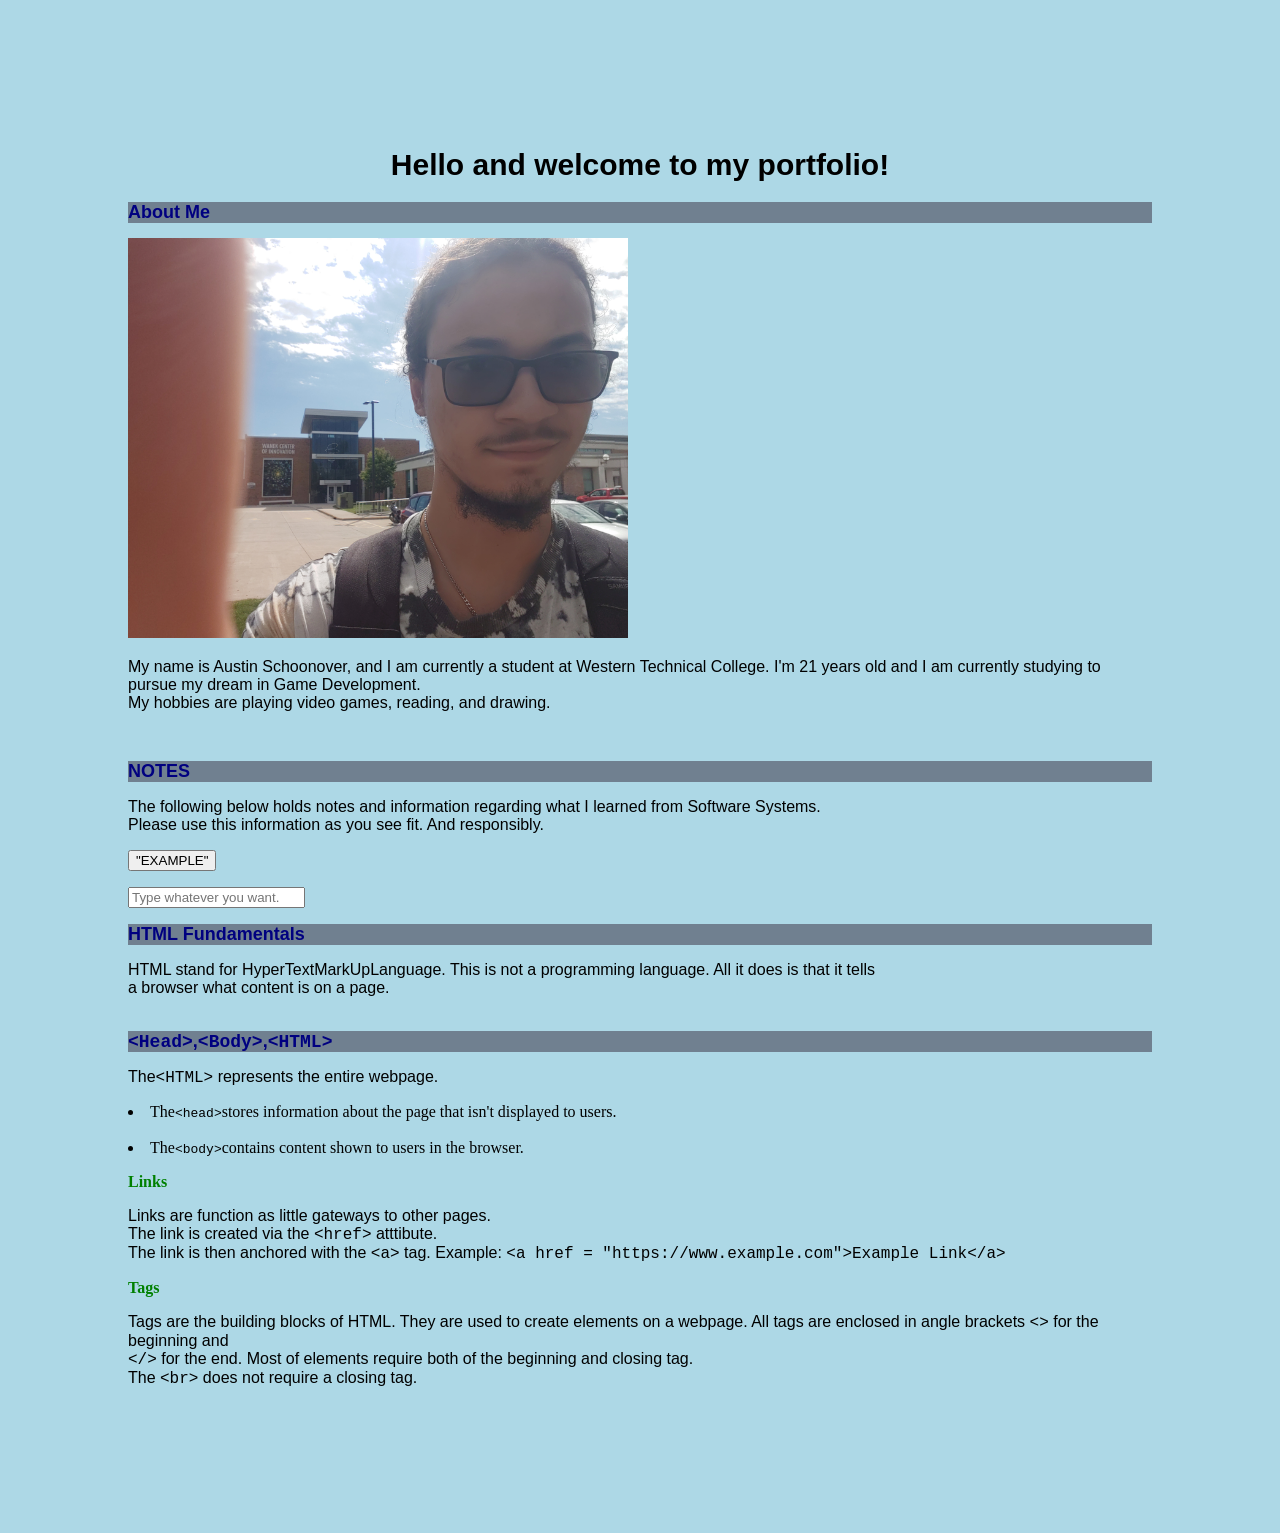
==== index.html @ fdd72aa6 "FinalProject.AustinSchoonover" ====
<!DOCTYPE html>
<html lang="en">
<head>
    <meta charset="UTF-8">
    <meta name="viewport" content="width=device-width, initial-scale=1.0">
    <link rel="stylesheet" href="css/styles.css">
    <title>Document</title>
</head>
<body>
    <div>
    <h1>Hello and welcome to my portfolio!</h1>
  

    <h2>About Me</h2>


    <img src ="images/AustinS.jpg" width = "500" height = "400" alt = "AustinS">


    <p>  
       
        My name is Austin Schoonover, and I am currently a student at Western Technical College. I'm 21 years old and I am currently 
        studying to pursue my dream in Game Development.
        <br>
        My hobbies are playing video games, reading, and drawing. 
        
    
    </p>
    </div>
        <br>
        <h2>NOTES</h2>
        <p>
        The following below holds notes and information regarding what I learned from Software Systems.
        <br>
        Please use this information as you see fit. And responsibly. 
        <br>
        </p>
       
        <button>"EXAMPLE"</button>
        <p><input type = "text" placeholder="Type whatever you want."></p>

        <h2>HTML Fundamentals</h2>
        
        <p>
            HTML stand for HyperTextMarkUpLanguage. This is not a programming language. All it does is that it tells
            <br>
            a browser what content is on a page.
            <br>
            <br>
            <div>
           <h2><code>&lt;Head&gt;</code>,<code>&lt;Body&gt;</code>,<code>&lt;HTML&gt;</code> </h2>

           <p>
            The<code>&lt;HTML&gt;</code> represents the entire webpage.
            <br>
           <li>The<code>&lt;head&gt;</code>stores information about the page that isn't displayed to users.</li>
            <br>
           <li>The<code>&lt;body&gt;</code>contains content shown to users in the browser.</li>
           </p>

           
         </div>

            
        </p>


        <h3>Links</h3>
        <p>
            Links are function as little gateways to other pages.
            <br>
            The link is created via the <code>&lt;href&gt;</code> atttibute.
            <br>
            The link is then anchored with the <code>&lt;a&gt;</code> tag.

            Example: <code>&lt;a href = "https://www.example.com"&gt;Example Link&lt;/a&gt;</code>
        
        </p>
    <h3>Tags</h3>
    <p>

        Tags are the building blocks of HTML. They are used to create elements on a webpage.
        All tags are enclosed in angle brackets <code>&lt;&gt;</code> for the beginning and
        <br>
        <code>&lt;/&gt;</code> for the end. Most of elements require both of the beginning and closing tag.
        <br>
        The <code>&lt;br&gt;</code> does not require a closing tag.
    </p>

    

   
    


   




    
    
</body>
</html>
---- css/styles.css ----
h1
{
    color: Black;
    font-family:Avantgarde, sans-serif;
    font-size:30px;
    text-align:center;
}


h2
{
    background-color: slategray;
    color: navy;
    font-family:Avantgarde, sans-serif;
    font-size: 18px;

}

h3
{
    color: green;
    font-family:Times New Roman, serif;
    font-size: 16px;
}

body
{
    background-color: lightblue;
    padding: 120px;

}

p
{
    color: black;
    font-family:Avantgarde, sans-serif;
    font-size: 16px;



}


header {
    background-color: navy;
    color: white;
    text-align: center;
    padding: 10px;
}


.info-box
{
    background-color: lightblue;
    padding: 20px;
    border: 30px solid black;
    width: 300px;
}



#csslogo
{
    margin:20px;
    height:100px;
}
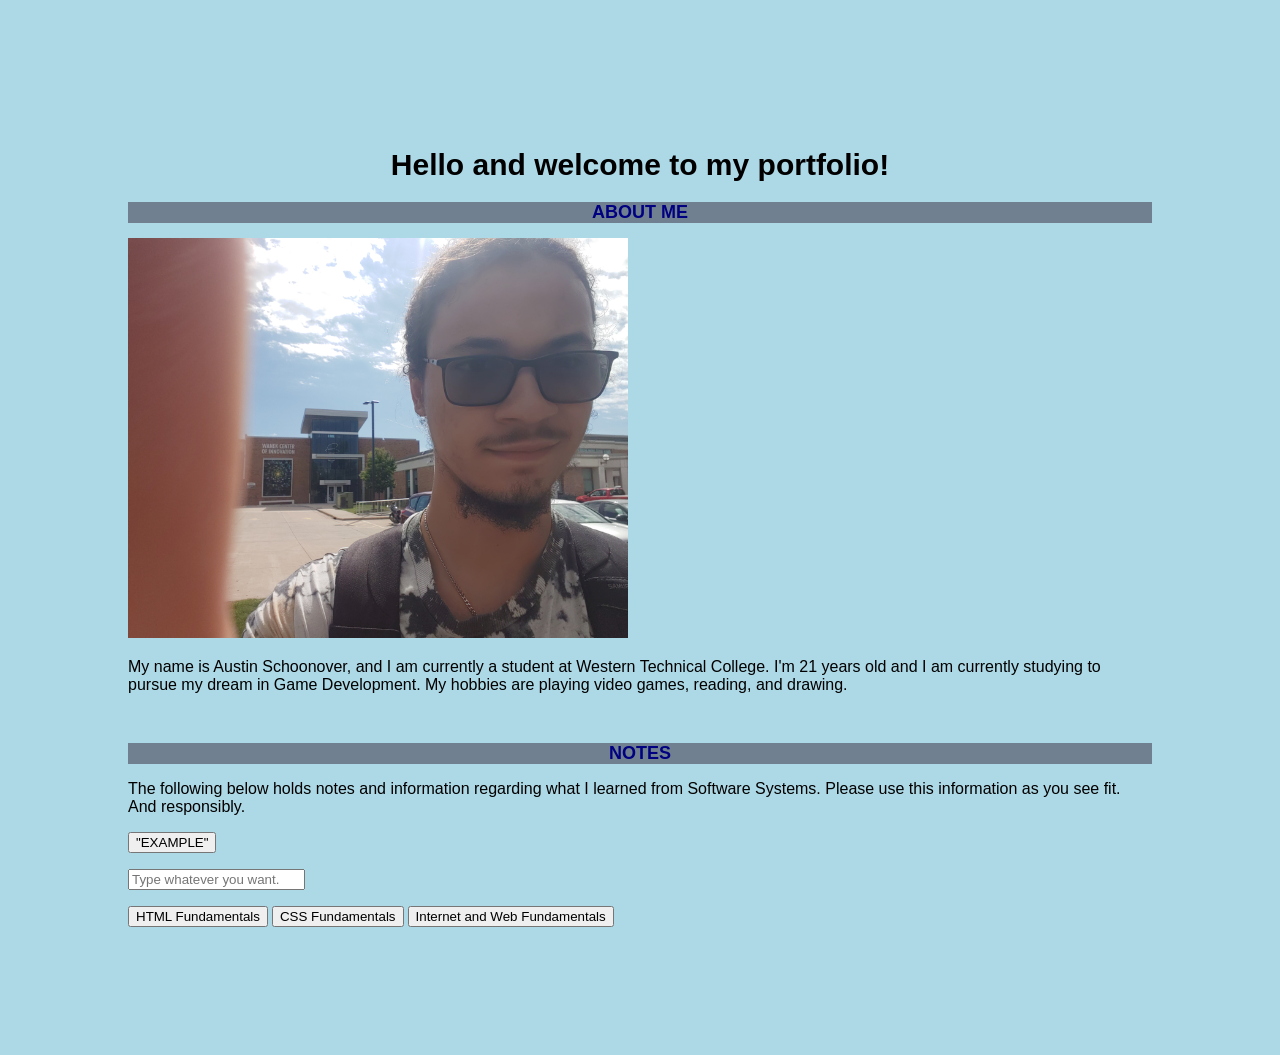
==== commit b50a89cb: "origin" ====
--- a/index.html
+++ b/index.html
@@ -11,94 +11,40 @@
     <h1>Hello and welcome to my portfolio!</h1>
   
 
-    <h2>About Me</h2>
+   
+    <h2 style ="text-align:center;">ABOUT ME</h2>
 
 
-    <img src ="images/AustinS.jpg" width = "500" height = "400" alt = "AustinS">
-
-
-    <p>  
-       
+    <img src ="images/AustinS.jpg" width = "500" height = "400" alt = "AustinS" class= "floated-image">
+    <p>    
         My name is Austin Schoonover, and I am currently a student at Western Technical College. I'm 21 years old and I am currently 
-        studying to pursue my dream in Game Development.
+        studying to pursue my dream in Game Development. My hobbies are playing video games, reading, and drawing.
         <br>
-        My hobbies are playing video games, reading, and drawing. 
-        
-    
     </p>
     </div>
+
         <br>
-        <h2>NOTES</h2>
+
+         <h2 style="text-align:center;">NOTES</h2>
         <p>
-        The following below holds notes and information regarding what I learned from Software Systems.
-        <br>
-        Please use this information as you see fit. And responsibly. 
+        The following below holds notes and information regarding what I learned from Software Systems. Please use this information as you see fit. And responsibly. 
         <br>
         </p>
        
         <button>"EXAMPLE"</button>
         <p><input type = "text" placeholder="Type whatever you want."></p>
 
-        <h2>HTML Fundamentals</h2>
+        <body>
+            <button onclick = "location.href ='HTML_Fundamentals.html'"> HTML Fundamentals</button>
+        </body> 
+        <body>
+            <button onclick = "location.href = 'CSS_Fundamentals.html'">CSS Fundamentals</button>
+        </body>
+        <body>
+            <button onclick = "Location.href = 'Internet_and_Web_Fundamentals.html'">Internet and Web Fundamentals</button>
+        </body>
+       
+       
         
-        <p>
-            HTML stand for HyperTextMarkUpLanguage. This is not a programming language. All it does is that it tells
-            <br>
-            a browser what content is on a page.
-            <br>
-            <br>
-            <div>
-           <h2><code>&lt;Head&gt;</code>,<code>&lt;Body&gt;</code>,<code>&lt;HTML&gt;</code> </h2>
-
-           <p>
-            The<code>&lt;HTML&gt;</code> represents the entire webpage.
-            <br>
-           <li>The<code>&lt;head&gt;</code>stores information about the page that isn't displayed to users.</li>
-            <br>
-           <li>The<code>&lt;body&gt;</code>contains content shown to users in the browser.</li>
-           </p>
-
-           
-         </div>
-
-            
-        </p>
-
-
-        <h3>Links</h3>
-        <p>
-            Links are function as little gateways to other pages.
-            <br>
-            The link is created via the <code>&lt;href&gt;</code> atttibute.
-            <br>
-            The link is then anchored with the <code>&lt;a&gt;</code> tag.
-
-            Example: <code>&lt;a href = "https://www.example.com"&gt;Example Link&lt;/a&gt;</code>
-        
-        </p>
-    <h3>Tags</h3>
-    <p>
-
-        Tags are the building blocks of HTML. They are used to create elements on a webpage.
-        All tags are enclosed in angle brackets <code>&lt;&gt;</code> for the beginning and
-        <br>
-        <code>&lt;/&gt;</code> for the end. Most of elements require both of the beginning and closing tag.
-        <br>
-        The <code>&lt;br&gt;</code> does not require a closing tag.
-    </p>
-
-    
-
-   
-    
-
-
-   
-
-
-
-
-    
-    
 </body>
 </html>
--- a/css/styles.css
+++ b/css/styles.css
@@ -13,6 +13,7 @@
     color: navy;
     font-family:Avantgarde, sans-serif;
     font-size: 18px;
+   
 
 }
 
@@ -30,8 +31,18 @@
 
 }
 
+.floated image
+{
+    float: left;
+    margin-right: 20px;
+    width: 200px;
+
+
+}
+
 p
 {
+   
     color: black;
     font-family:Avantgarde, sans-serif;
     font-size: 16px;
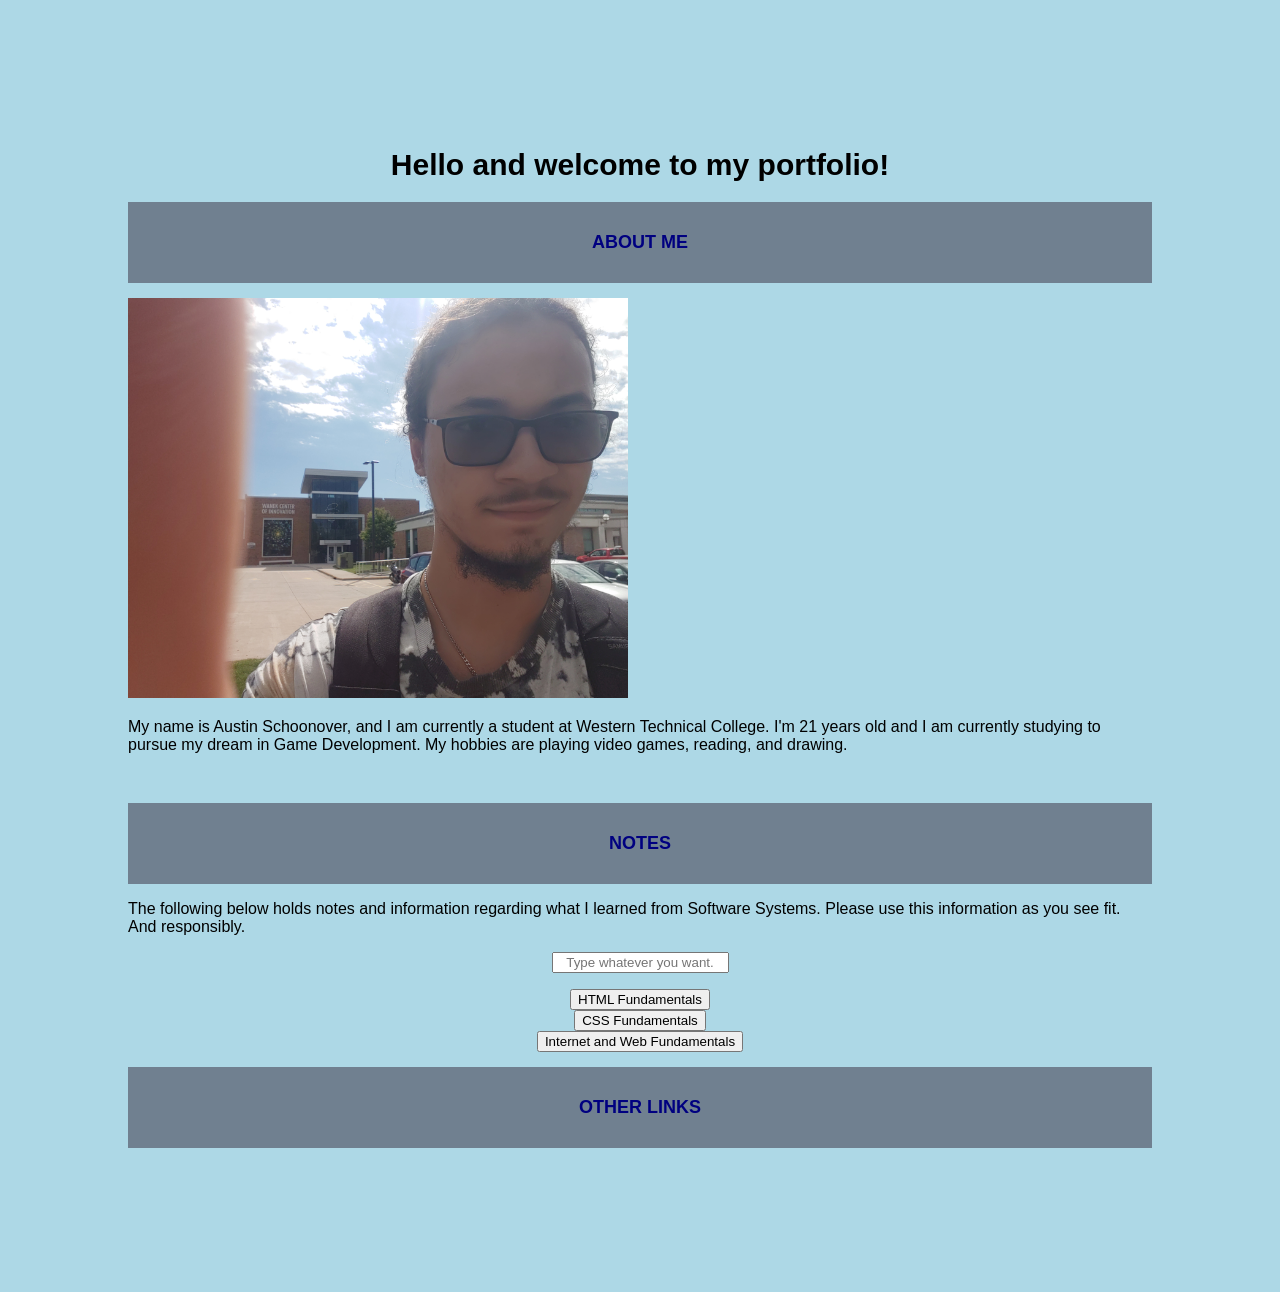
==== commit dd9540ee: "origin" ====
--- a/index.html
+++ b/index.html
@@ -4,7 +4,7 @@
     <meta charset="UTF-8">
     <meta name="viewport" content="width=device-width, initial-scale=1.0">
     <link rel="stylesheet" href="css/styles.css">
-    <title>Document</title>
+    <title>Home Page</title>
 </head>
 <body>
     <div>
@@ -30,20 +30,31 @@
         The following below holds notes and information regarding what I learned from Software Systems. Please use this information as you see fit. And responsibly. 
         <br>
         </p>
-       
-        <button>"EXAMPLE"</button>
-        <p><input type = "text" placeholder="Type whatever you want."></p>
+        <style>
+            .center-input{
+                display: block;
+                margin:  0 auto;
+
+
+            }
+        </style>
+        <p><input type = "text" class = "center-input" placeholder="Type whatever you want." style = "text-align:center"></p>
 
         <body>
-            <button onclick = "location.href ='HTML_Fundamentals.html'"> HTML Fundamentals</button>
+            <button onclick = "location.href ='HTML_Fundamentals.html'" class = "center-input" style="text-align:center"> HTML Fundamentals</button>
         </body> 
         <body>
-            <button onclick = "location.href = 'CSS_Fundamentals.html'">CSS Fundamentals</button>
+            <button onclick = "location.href = 'CSS_Fundamentals.html'" class = "center-input" style="text-align:center">CSS Fundamentals</button>
         </body>
         <body>
-            <button onclick = "Location.href = 'Internet_and_Web_Fundamentals.html'">Internet and Web Fundamentals</button>
+            <button onclick = "location.href = 'Internet_and_Web_Fundamentals.html'" class = "center-input" style="text-align:center">Internet and Web Fundamentals</button>
         </body>
-       
+    
+
+    <h2 style="text-align:center;">OTHER LINKS</h2>
+    <p>
+        <a href = ""
+    </p>
        
         
 </body>
--- a/css/styles.css
+++ b/css/styles.css
@@ -10,6 +10,7 @@
 h2
 {
     background-color: slategray;
+    padding: 30px;
     color: navy;
     font-family:Avantgarde, sans-serif;
     font-size: 18px;
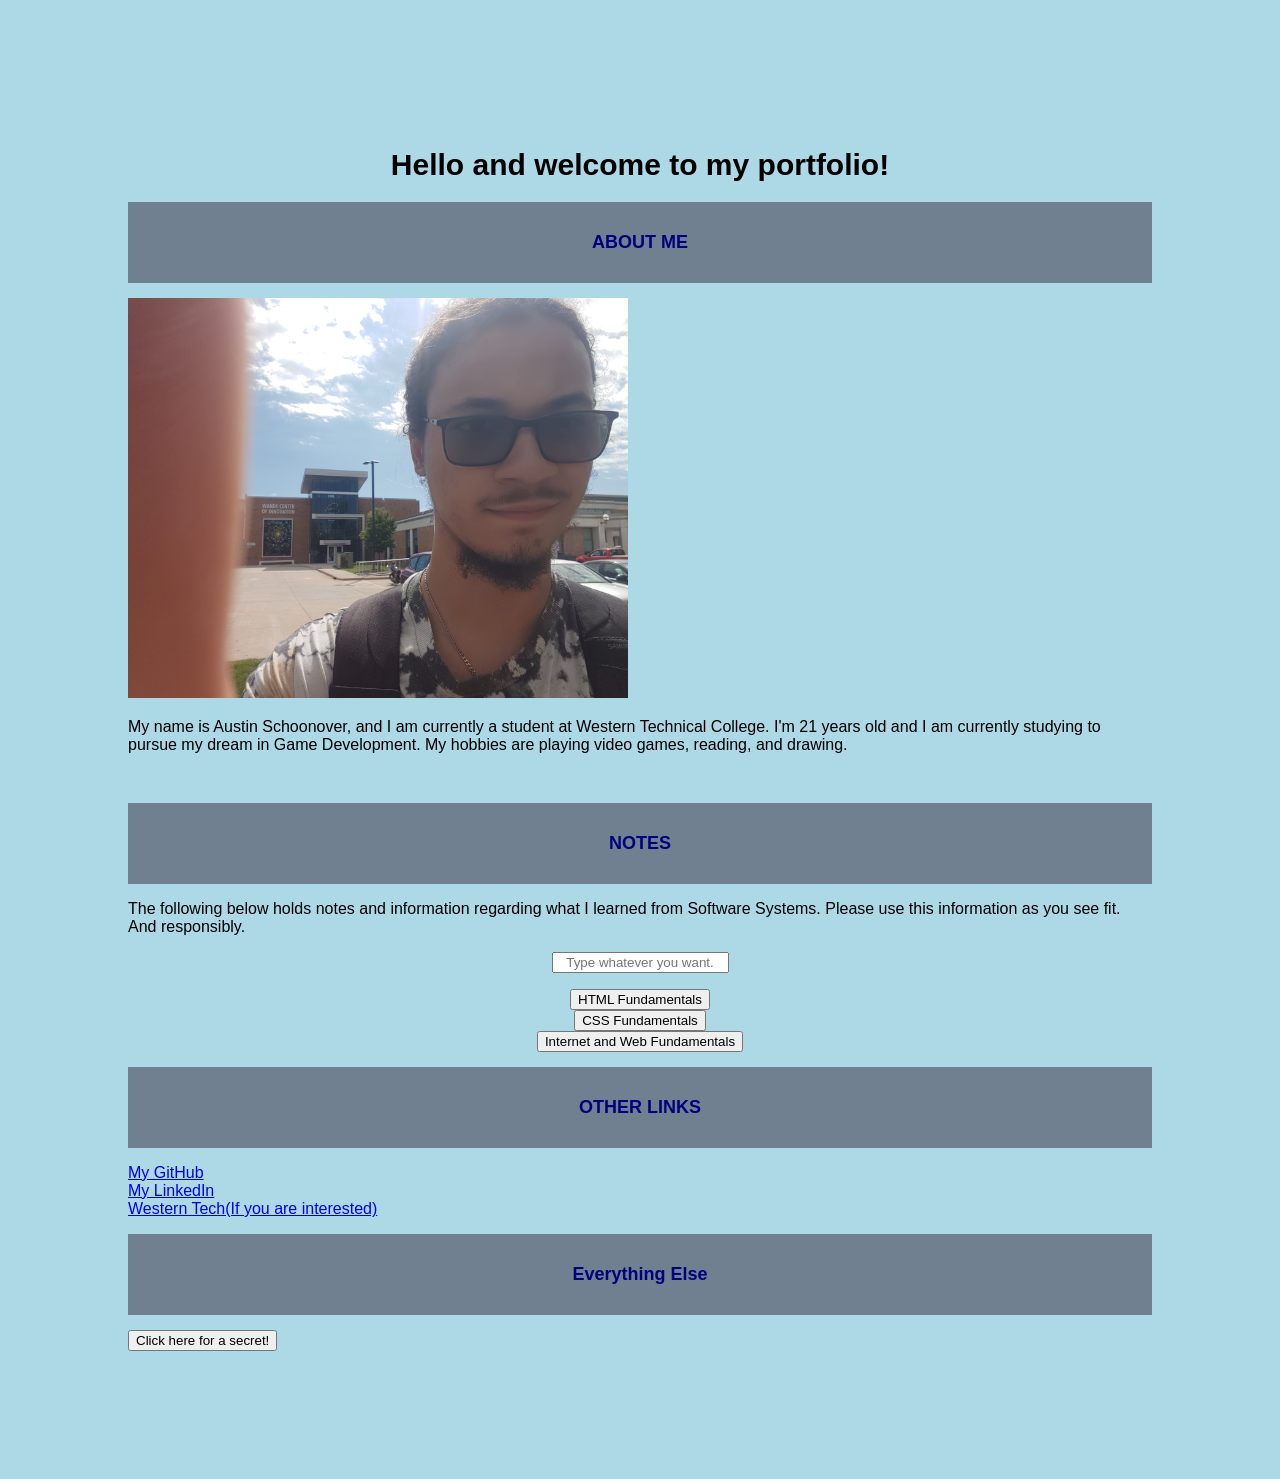
==== commit 17821355: "origin" ====
--- a/index.html
+++ b/index.html
@@ -53,9 +53,37 @@
 
     <h2 style="text-align:center;">OTHER LINKS</h2>
     <p>
-        <a href = ""
+        <a href = "https://github.com/Austin0451">My GitHub</a>
+        <br>
+        <a href ="https://www.linkedin.com/in/austin-schoonover-a76689442/">My LinkedIn</a>
+        <br>
+        <a href = "https://www.westerntc.edu/">Western Tech(If you are interested)</a>
+        <br>
     </p>
        
+    <h2 style="text-align:center;">Everything Else</h2>
+    <button id = "Everything Else">Click here for a secret!</button>
+
+
+    <script src="js/script.js"></script>
+    <script>
+     const button = document.getElementById("Everything Else");
+
+    function handleButtonClick()
+    {
+
+    alert('Button was clicked from a seperate js file!');
+
+    }
+
+    button.addEventListener('click', function() {
+
+        window.location.assign("ResponseTest.html");
+
+
+    });
+        
+    </script>
         
 </body>
 </html>
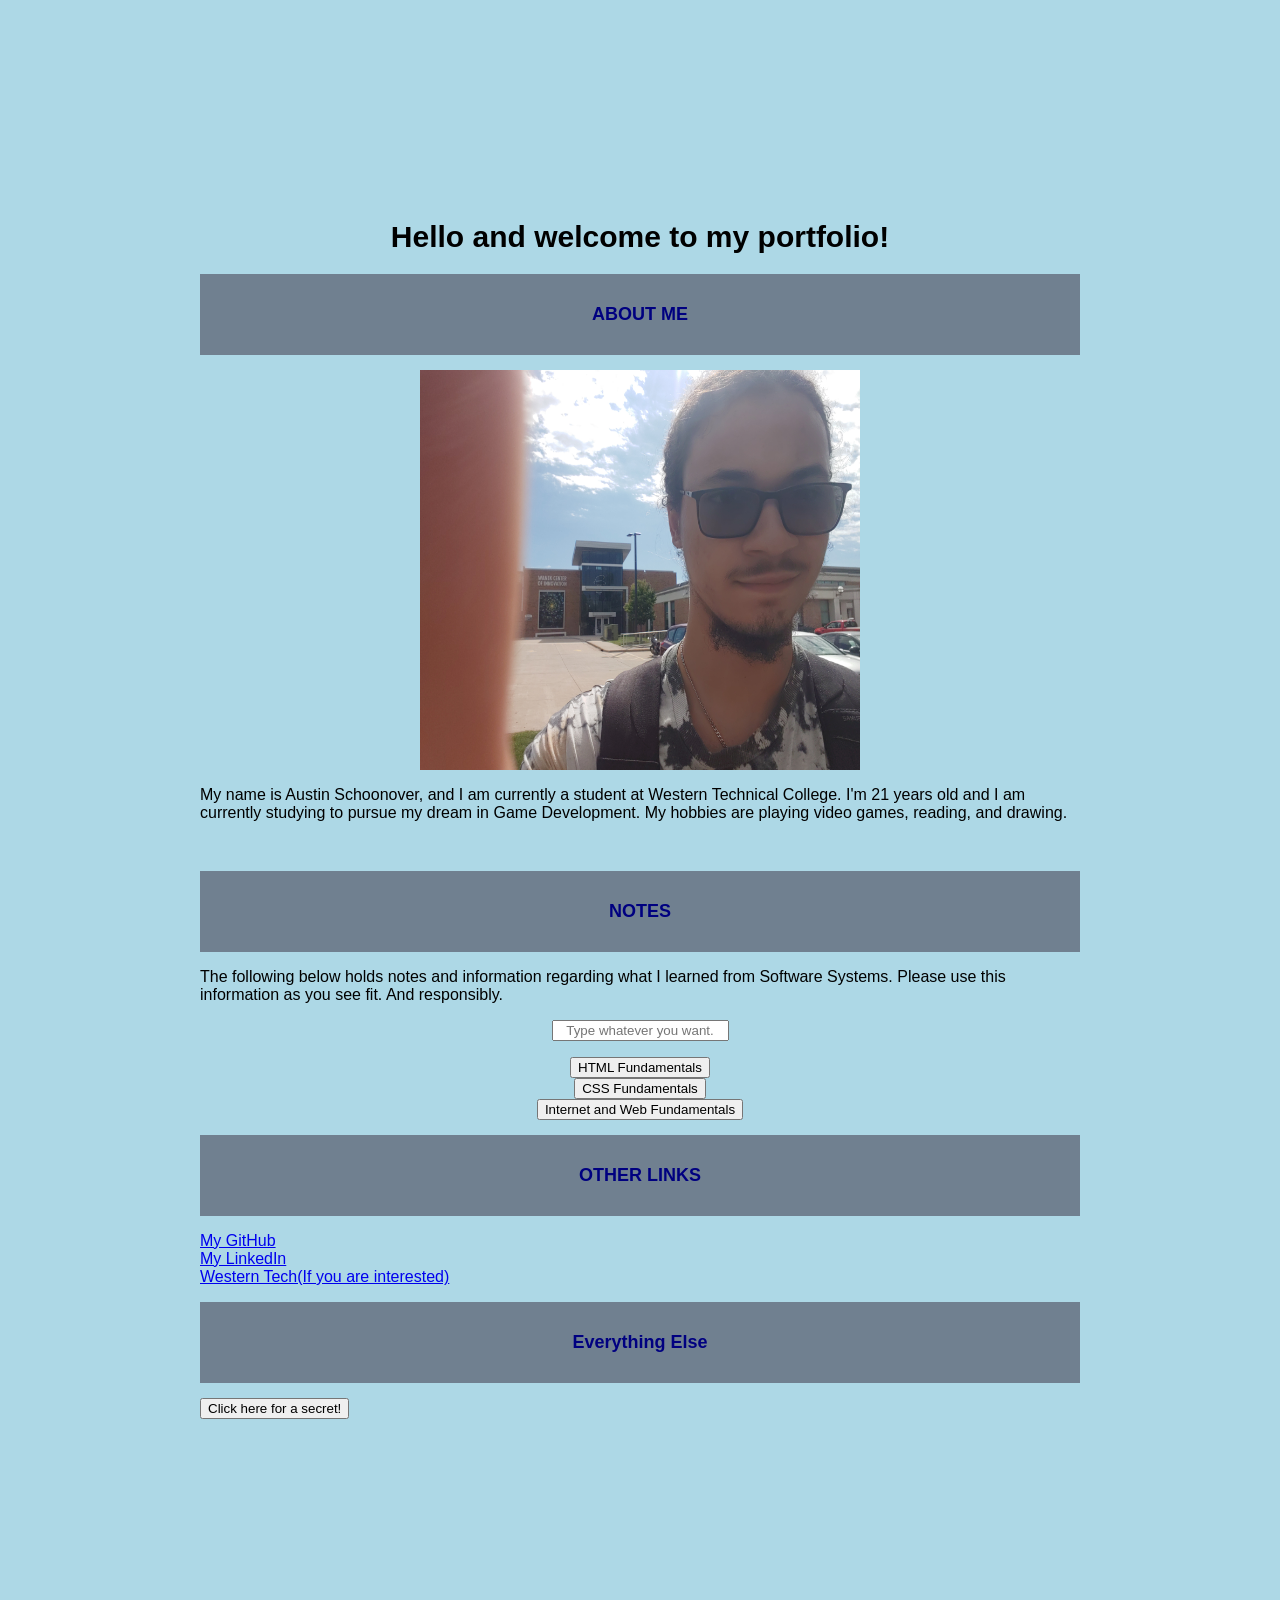
==== commit 713e0445: "origin" ====
--- a/index.html
+++ b/index.html
@@ -7,22 +7,24 @@
     <title>Home Page</title>
 </head>
 <body>
-    <div>
+    <div class = "container">
     <h1>Hello and welcome to my portfolio!</h1>
   
 
    
     <h2 style ="text-align:center;">ABOUT ME</h2>
 
-
-    <img src ="images/AustinS.jpg" width = "500" height = "400" alt = "AustinS" class= "floated-image">
-    <p>    
-        My name is Austin Schoonover, and I am currently a student at Western Technical College. I'm 21 years old and I am currently 
+        
+    <img src ="images/AustinS.jpg" width = "200" height = "400" alt = "AustinS" class = "center">
+       
+        <div class = "text-block">
+     <p>My name is Austin Schoonover, and I am currently a student at Western Technical College. I'm 21 years old and I am currently 
         studying to pursue my dream in Game Development. My hobbies are playing video games, reading, and drawing.
         <br>
     </p>
+        </div>
     </div>
-
+</div>
         <br>
 
          <h2 style="text-align:center;">NOTES</h2>
@@ -41,7 +43,7 @@
         <p><input type = "text" class = "center-input" placeholder="Type whatever you want." style = "text-align:center"></p>
 
         <body>
-            <button onclick = "location.href ='HTML_Fundamentals.html'" class = "center-input" style="text-align:center"> HTML Fundamentals</button>
+            <button onclick = "location.href ='pages/HTML_Fundamentals.html'" class = "center-input" style="text-align:center"> HTML Fundamentals</button>
         </body> 
         <body>
             <button onclick = "location.href = 'CSS_Fundamentals.html'" class = "center-input" style="text-align:center">CSS Fundamentals</button>
--- a/css/styles.css
+++ b/css/styles.css
@@ -14,8 +14,6 @@
     color: navy;
     font-family:Avantgarde, sans-serif;
     font-size: 18px;
-   
-
 }
 
 h3
@@ -28,8 +26,20 @@
 body
 {
     background-color: lightblue;
-    padding: 120px;
+    padding: 100px;
+    margin: 100px;
+   
+   
 
+
+}
+
+.center
+{
+  display: block;
+  margin-left: auto;
+  margin-right: auto;
+  width: 50%;
 }
 
 .floated image
@@ -51,6 +61,7 @@
 
 
 }
+
 
 
 header {
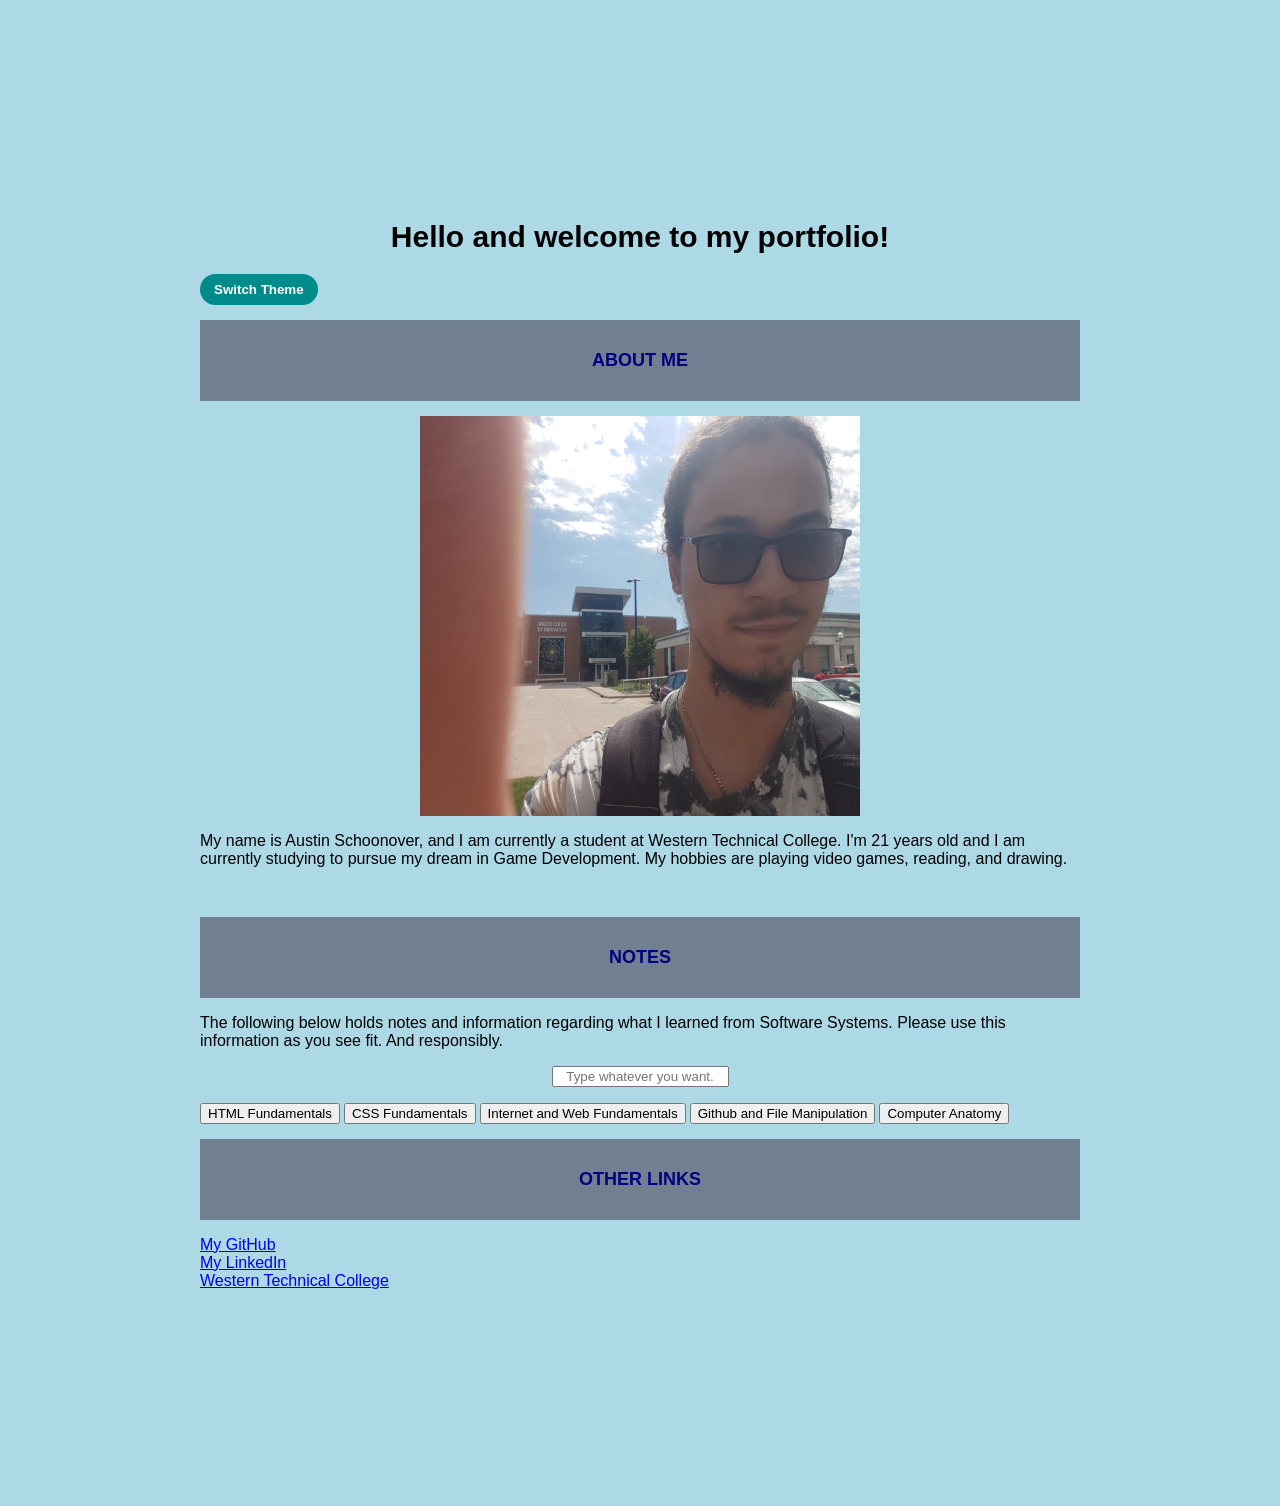
==== commit 2bfe1028: "origin" ====
--- a/index.html
+++ b/index.html
@@ -4,11 +4,14 @@
     <meta charset="UTF-8">
     <meta name="viewport" content="width=device-width, initial-scale=1.0">
     <link rel="stylesheet" href="css/styles.css">
+    <script src="js/script.js" defer></script>
     <title>Home Page</title>
 </head>
 <body>
     <div class = "container">
     <h1>Hello and welcome to my portfolio!</h1>
+
+    <button id="theme-toggle" class="theme-button">Switch Theme</button>
   
 
    
@@ -43,15 +46,22 @@
         <p><input type = "text" class = "center-input" placeholder="Type whatever you want." style = "text-align:center"></p>
 
         <body>
-            <button onclick = "location.href ='pages/HTML_Fundamentals.html'" class = "center-input" style="text-align:center"> HTML Fundamentals</button>
+            <button onclick = "location.href ='pages/HTML_Fundamentals.html'"> HTML Fundamentals</button>
         </body> 
         <body>
-            <button onclick = "location.href = 'CSS_Fundamentals.html'" class = "center-input" style="text-align:center">CSS Fundamentals</button>
+            <button onclick = "location.href = 'pages/CSS_Fundamentals.html'">CSS Fundamentals</button>
         </body>
         <body>
-            <button onclick = "location.href = 'Internet_and_Web_Fundamentals.html'" class = "center-input" style="text-align:center">Internet and Web Fundamentals</button>
+            <button onclick = "location.href = 'pages/Internet_and_Web_Fundamentals.html'">Internet and Web Fundamentals</button>
         </body>
     
+        <body>
+            <button onclick = "location.href = 'pages/Github_and_File_Manipulation.html'">Github and File Manipulation</button>
+        </body>
+        <body>
+            <button onclick = "location.href = 'pages/Computer_Anatomy.html'">Computer Anatomy</button>
+        </body>
+
 
     <h2 style="text-align:center;">OTHER LINKS</h2>
     <p>
@@ -59,33 +69,15 @@
         <br>
         <a href ="https://www.linkedin.com/in/austin-schoonover-a76689442/">My LinkedIn</a>
         <br>
-        <a href = "https://www.westerntc.edu/">Western Tech(If you are interested)</a>
+        <a href = "https://www.westerntc.edu/">Western Technical College</a>
         <br>
     </p>
        
-    <h2 style="text-align:center;">Everything Else</h2>
-    <button id = "Everything Else">Click here for a secret!</button>
+    
 
 
-    <script src="js/script.js"></script>
-    <script>
-     const button = document.getElementById("Everything Else");
-
-    function handleButtonClick()
-    {
-
-    alert('Button was clicked from a seperate js file!');
-
-    }
-
-    button.addEventListener('click', function() {
-
-        window.location.assign("ResponseTest.html");
-
-
-    });
-        
-    </script>
+    
+    
         
 </body>
 </html>
--- a/css/styles.css
+++ b/css/styles.css
@@ -5,7 +5,6 @@
     font-size:30px;
     text-align:center;
 }
-
 
 h2
 {
@@ -25,7 +24,7 @@
 
 body
 {
-    background-color: lightblue;
+    background-color:lightblue;
     padding: 100px;
     margin: 100px;
    
@@ -62,6 +61,23 @@
 
 }
 
+.theme-button
+{
+    background:darkcyan;
+    color:white;
+    border:none;
+    padding:8px 14px;
+    border-radius:20px;
+    cursor:pointer;
+    font-weight:bold;
+    transition:.3s;
+
+}
+
+body.dark-mode{
+    background: rgb(169, 92, 93);
+    color:white;
+}
 
 
 header {
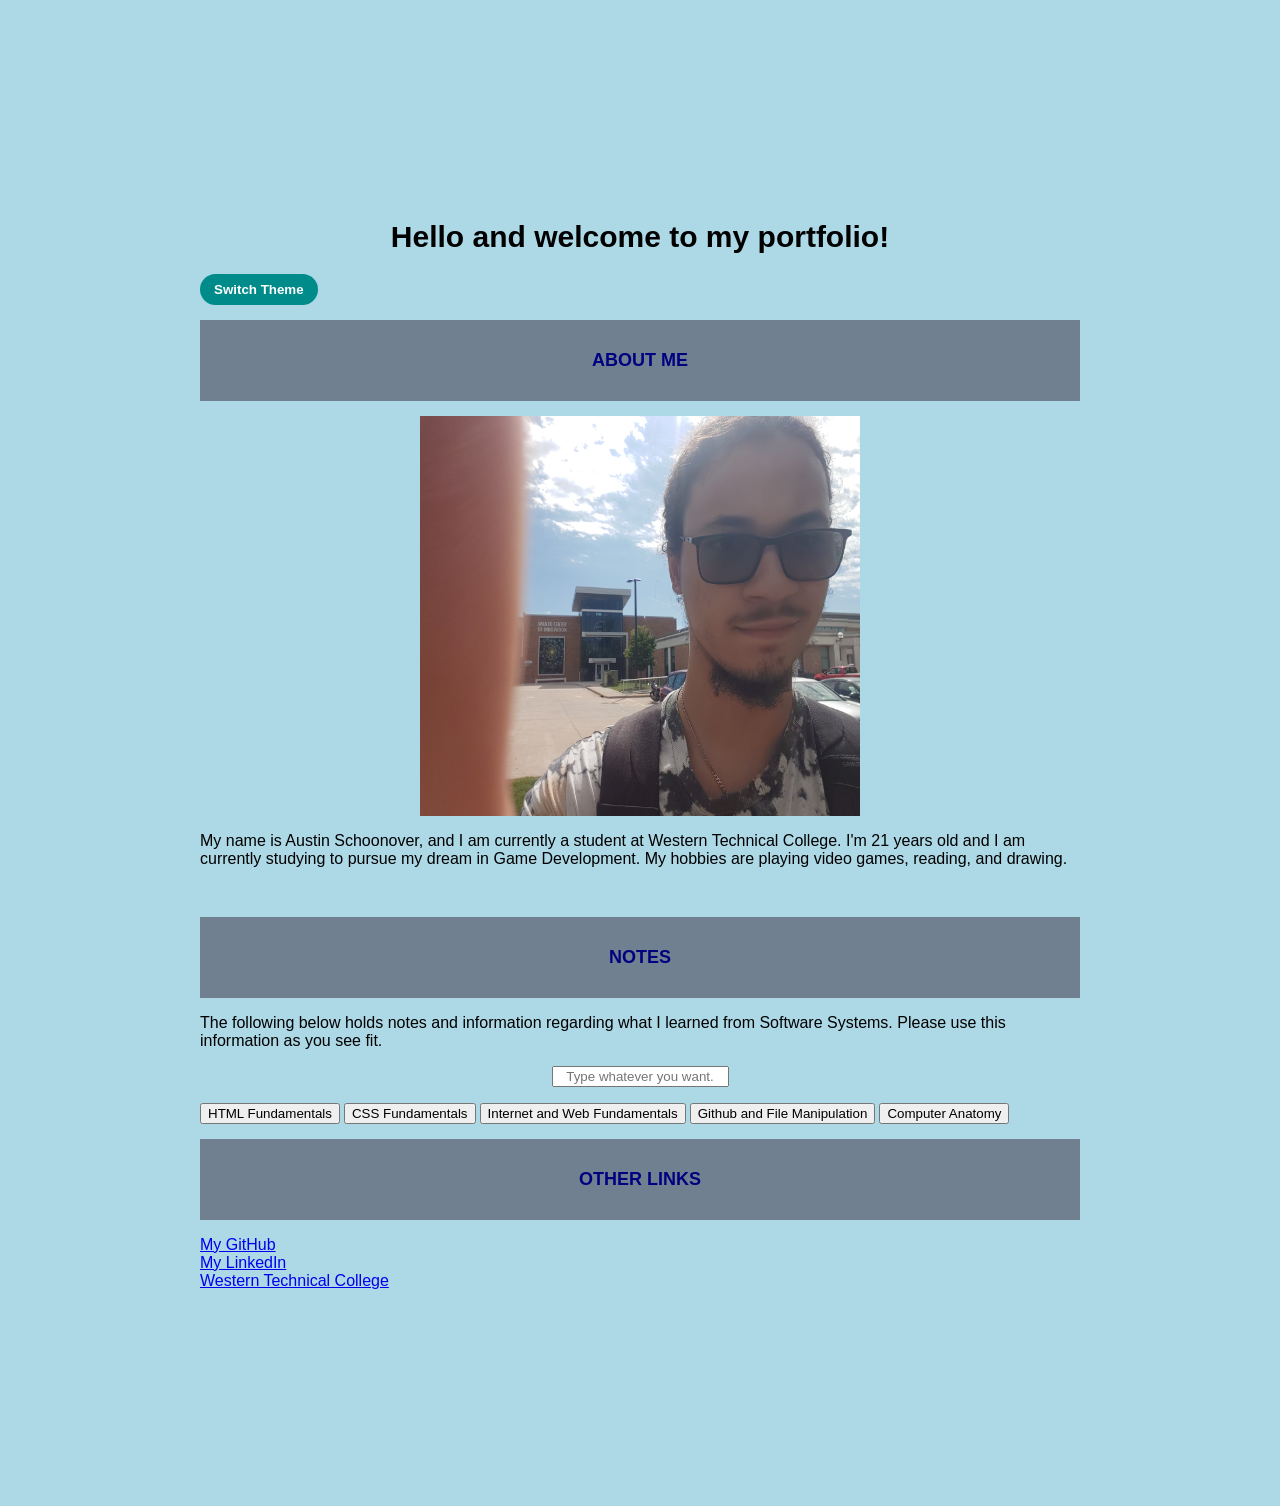
==== commit 57856d6d: "origin" ====
--- a/index.html
+++ b/index.html
@@ -32,7 +32,7 @@
 
          <h2 style="text-align:center;">NOTES</h2>
         <p>
-        The following below holds notes and information regarding what I learned from Software Systems. Please use this information as you see fit. And responsibly. 
+        The following below holds notes and information regarding what I learned from Software Systems. Please use this information as you see fit.
         <br>
         </p>
         <style>
